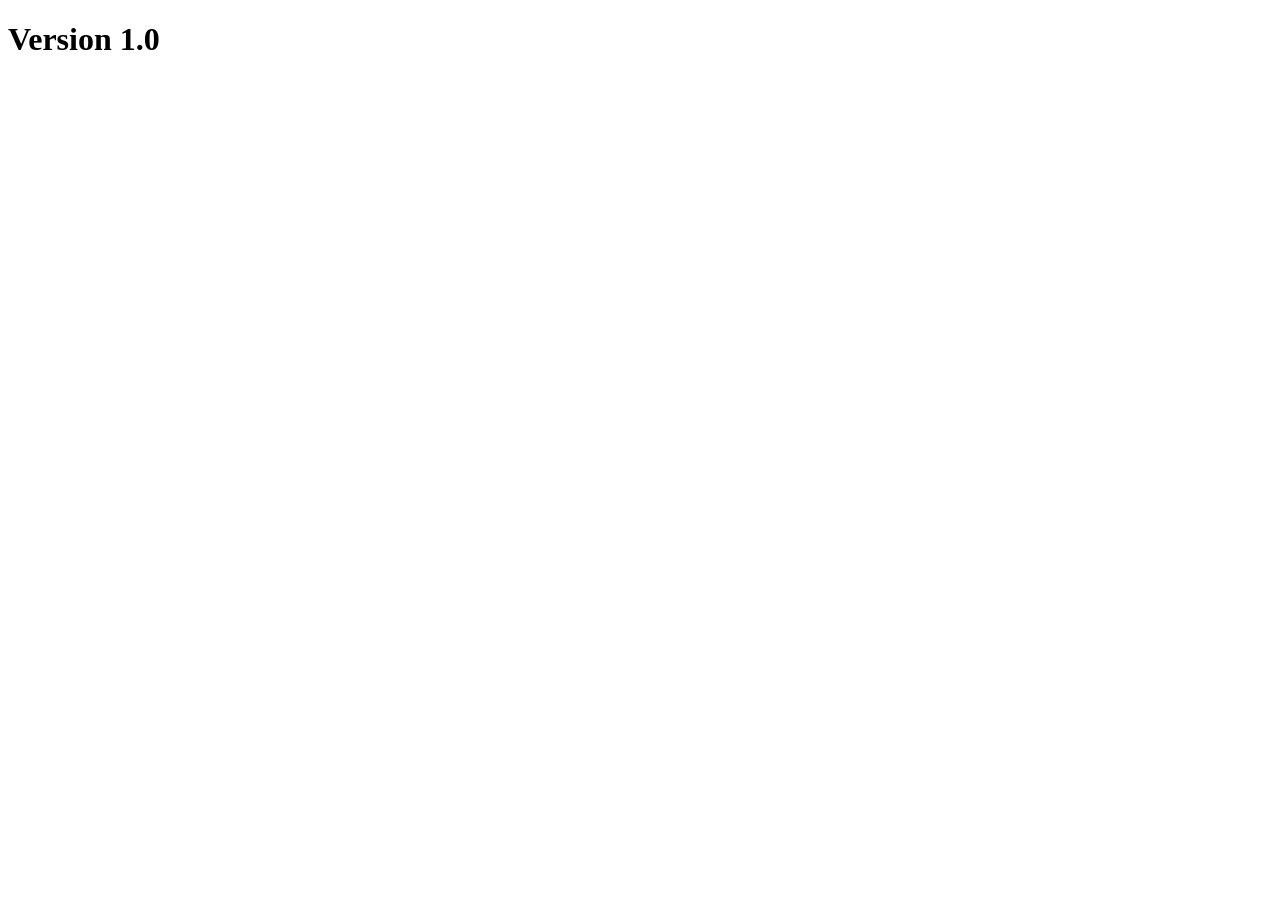
==== index.html @ f60b19a8 "Initial commit: Add project files" ====
<!DOCTYPE html>
<html lang="en">
<head>
    <meta charset="UTF-8">
    <meta name="viewport" content="width=device-width, initial-scale=1.0">
    <title>Document</title>
</head>
<body>
    <h1>Version 1.0</h1>
</body>
</html>
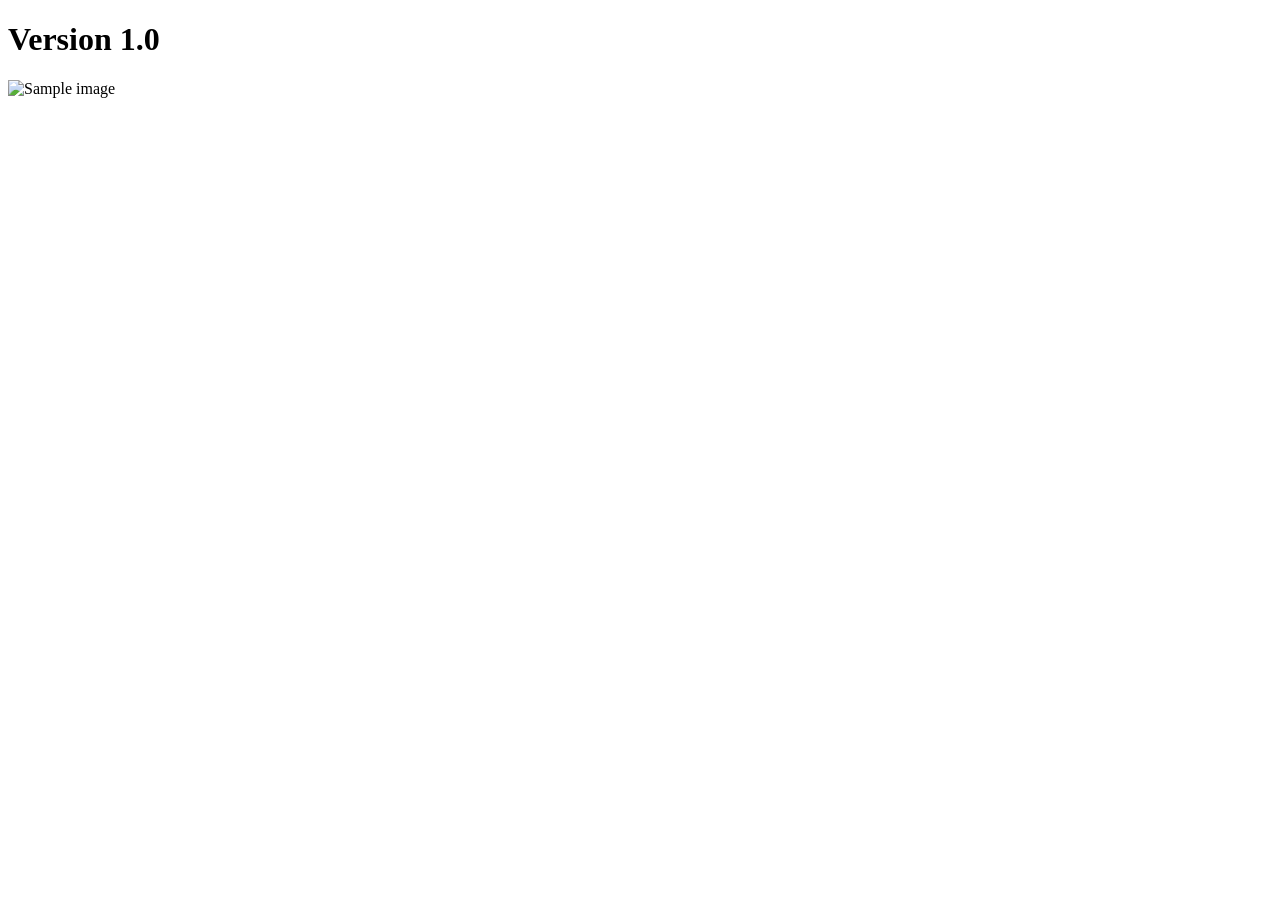
==== commit b2edf9f2: "Add image to webpage" ====
--- a/index.html
+++ b/index.html
@@ -4,9 +4,13 @@
 <head>
     <meta charset="UTF-8">
     <meta name="viewport" content="width=device-width, initial-scale=1.0">
-    <title>Document</title>
+    <title>My Webpage</title>
 </head>
 <body>
     <h1>Version 1.0</h1>
+
+    <img src="https://tse3.mm.bing.net/th/id/OIP.7nE1u2iu8ns-kkoIbYvejgHaNN?r=0&pid=Api&h=220&P=0"
+         alt="Sample image"
+         width="300">
 </body>
 </html>
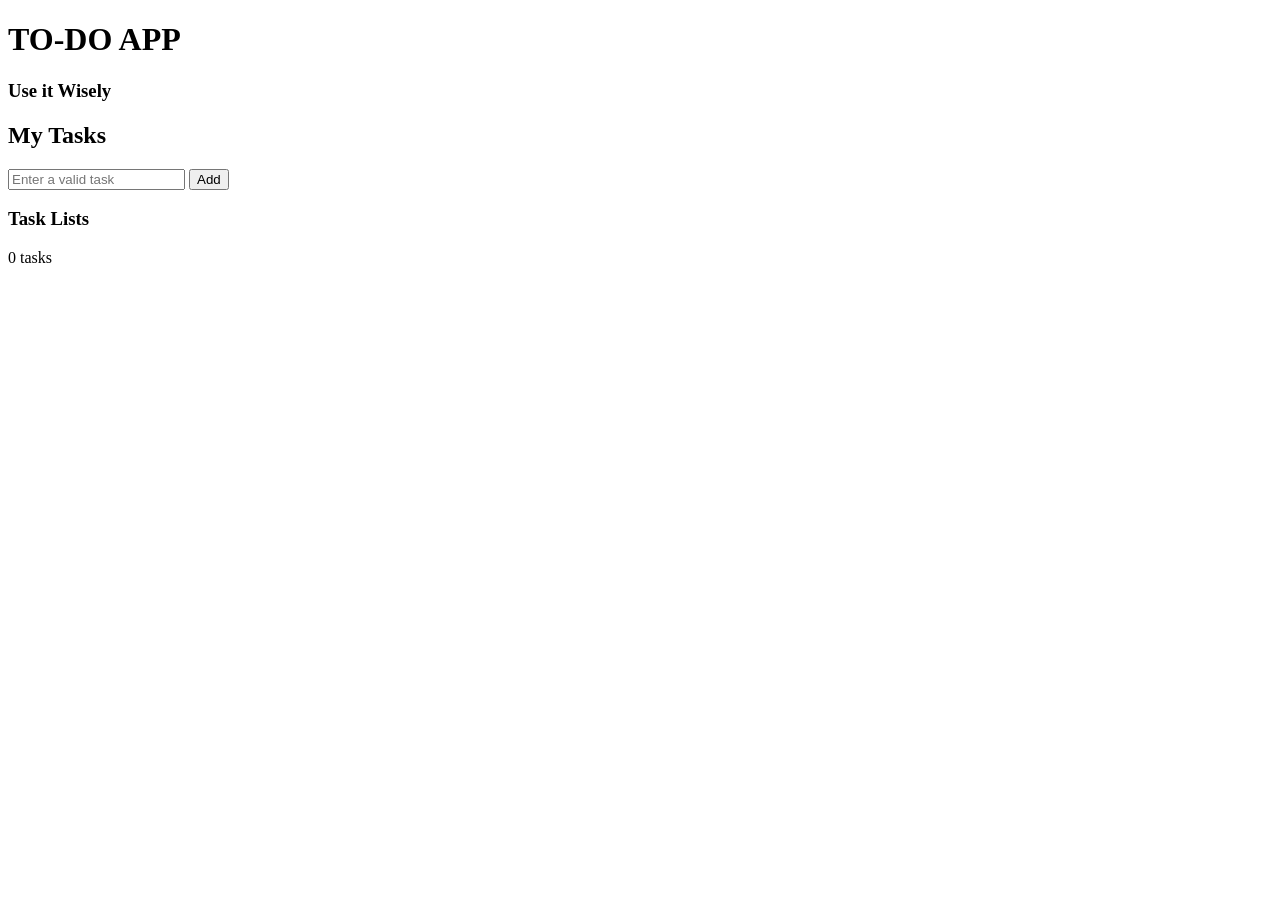
==== commit 3cfeaa2a: "Merge repository and update ToDo application" ====
--- a/index.html
+++ b/index.html
@@ -4,13 +4,31 @@
 <head>
     <meta charset="UTF-8">
     <meta name="viewport" content="width=device-width, initial-scale=1.0">
-    <title>My Webpage</title>
+    <title>To-Do App</title>
+    <link rel="stylesheet" href="style.css">
 </head>
 <body>
-    <h1>Version 1.0</h1>
+    <main class="container">
+        <h1>TO-DO APP</h1>
+        <h3>Use it Wisely</h3>
 
-    <img src="https://tse3.mm.bing.net/th/id/OIP.7nE1u2iu8ns-kkoIbYvejgHaNN?r=0&pid=Api&h=220&P=0"
-         alt="Sample image"
-         width="300">
+        <h2>My Tasks</h2>
+
+        <form id="taskForm">
+            <input
+                type="text"
+                id="taskInput"
+                placeholder="Enter a valid task"
+                required
+            >
+            <button type="submit">Add</button>
+        </form>
+
+        <h3>Task Lists</h3>
+        <p id="taskCount">0 tasks</p>
+        <ul id="taskList"></ul>
+    </main>
+
+    <script src="script.js"></script>
 </body>
 </html>
